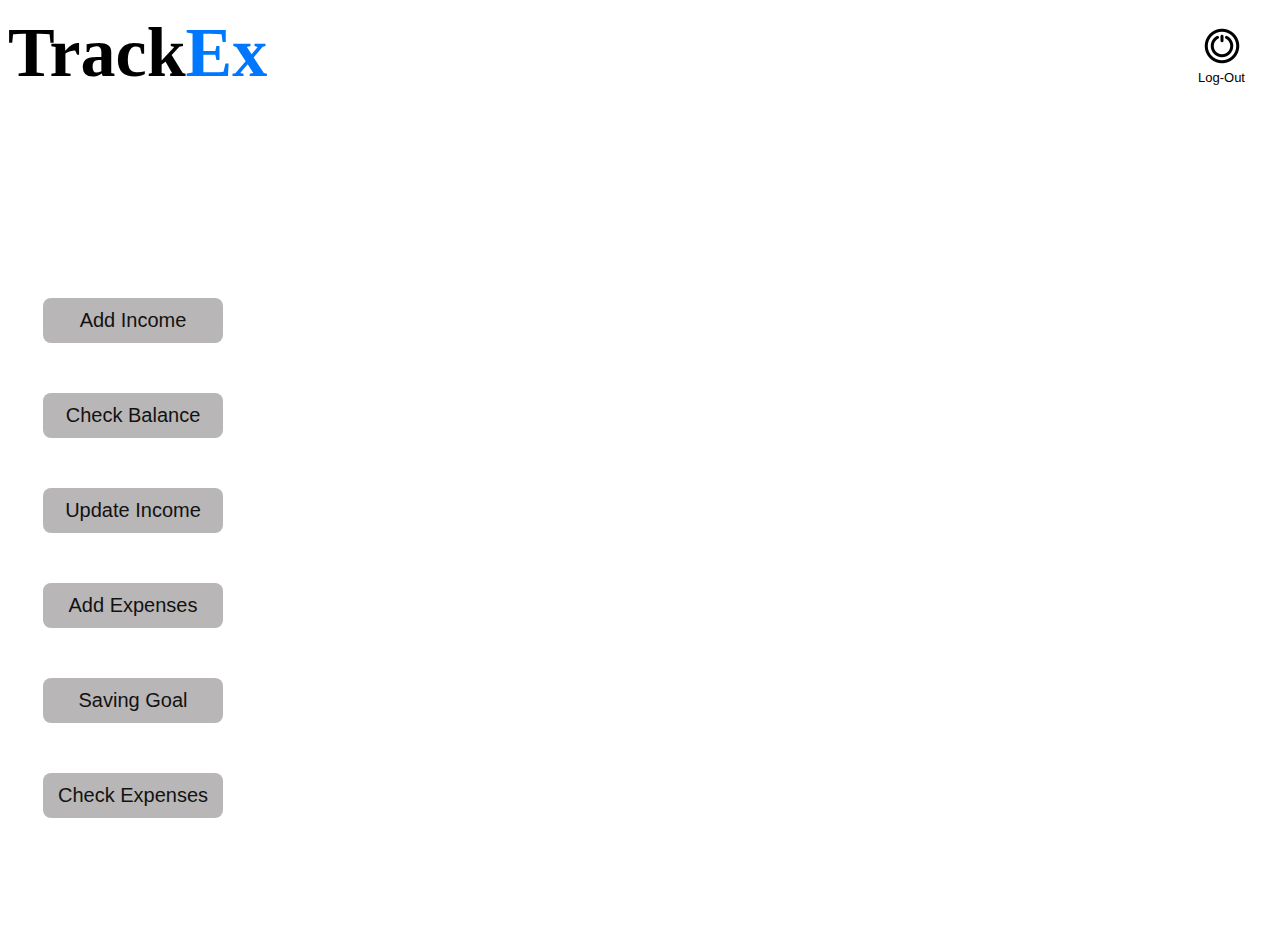
==== dashboard.html @ 563ea099 "Added the check balance to be an Api Responce" ====
<!DOCTYPE html>
<html lang="en">
<head>
  <meta charset="UTF-8">
  <meta name="viewport" content="width=device-width, initial-scale=1.0">
  <link rel="stylesheet" href="dashboard.css">
  <title>Document</title>
</head>
<body class="alldiv">

  <header class="header">
    <h1 class="text">Track<span>Ex</span></h1>


    <div class="header-button">
      <button class="log-out" id="logout">
        <img src="/assest/icons8-power-button-48.png" alt="">
        Log-Out </button>
    </div>
  </header>

  <div class="workspace">
    <div class="dashboard">
      <div class="user-services">
          <button id="add-income-button">Add Income</button>
          <button id="check-balance-button" > Check Balance </button>
          <button id="update-income-button">Update Income</button>
          <button id="add-expenses-button">Add Expenses</button>
          <button id="saving-goal-button">Saving Goal</button>
          <button id="check-expenses-button">Check Expenses</button>
             
      </div>
    </div>

    <div class="update-income" id="check-balance">
      <h1 id="balance"></h1>
      <div><img class="incorrect" src="/assest/icons8-cancel-49.png" alt=""></div>

      <div><img class="correct" src="/assest/icons8-check-48.png" alt=""></div>
    </div>


    <div class="update-income" id="check-expenses">
      <h1 id="expense-category"></h1>
      <h3 id="expense-description"></h3>
      <h3 id="expense-price"></h3>
      <h4 id="date-created"></h4>
      
      <button id="next-button" class="update-income-button">Next</button>

    </div>


    <div class="update-income" id="add-income">
      <h1>Add Income</h1>
      <div id="add-income-text"></div>
      <input class="input" type="number" id="addIncomeAmount" placeholder="Enter Amount" required>
      <button class="add-expenses-button" id="add-income-button-new">Add Income</button>
    
    </div>
  
    <div class="update-income" id="update-income-part">
      <h1>Update Income</h1>
      <input class="input" type="number" id="updateIncomeAmount" placeholder="Enter Amount">
      <button class="update-income-button" id="update-income-button-new" >Update Income</button>
    </div>
  
    <div class="add-expenses" id="addExpenses">
      <h1>Add Expenses</h1>
      <select id="category" class="input">
        <option selected>Select a Category</option>
        <option>Home & Utilities</option>
        <option>Insurance & Financial Section</option>
        <option>Obligations</option>
        <option>Groceries</option>
        <option>Personal & Medical checkExpenses</option>
        <option>Entertainment & Dine Out</option>
        <option>Transportation Fares</option>
        <option>Child Care</option>
      </select>
  
      <div id="description">
        <textarea name="description" id="description" cols="40" rows="5" placeholder="Enter a description"></textarea >
      </div>
      <input type="number" placeholder="Enter Amount" class="input" id="amount">
      <button class="add-expenses-button" id="add-expenses-button-new">Add Expenses</button>
    </div>
  
    <div class="saving" id="saving">
      <h1>Saving Goal</h1>
      <div id="saving-goal-text"></div>
      <input class="input" type="number" id="setSavingGoal" placeholder="Enter Amount">
      <button type="text" class="add-expenses-button" id="saving-goal">Add Savings</button>
    </div>
  
  </div>

  <script src="./dashboard.js"></script>
</body>
</html>
---- dashboard.css ----
body{
  background-color: rgb(255, 255, 255);
}

.header{
  background-color: rgb(255, 255, 255);
  display: flex;
  justify-content: space-between;
  align-items: center;
  height: 90px;
}

.alldiv{
  display: flex;
  flex-direction: column;
  gap: 100px;
}

.text{
  font-size: 70px;
  text-align: left;
  gap: 90px;
  
}

.text > span{
  color: rgb(0, 119, 255);
}

.log-out{
  text-align: left;
  position: relative;
  font-size: 13px;
  display: flex;
  flex-direction: column;
  padding: -80px;
  cursor: pointer;
  border: none;
  background-color: rgb(255, 255, 255);
  margin-right: 20px;
  
}

.user-services {
  display: flex;
  flex-direction: column;
  width: 10%;
  justify-content: center;
  align-items: center;
  align-self: stretch;
  box-sizing: border-box;
  gap: 10px;
  border: none;
  margin-left: 25px;
  gap: 40px;
  padding: 100px 100px;
  
  
}

.user-services > button{
  box-sizing: border-box;
  align-items: center;
  font-size: 20px;
  margin-bottom: 10px;
  height: 45px;
  width: 180px;
  border: none;
  background-color: rgb(184, 182, 182);
  color: rgb(19, 18, 18);
  cursor: pointer;
  border-radius: 8px;

  
}

.user-services > button:hover{
  background-color: rgb(49, 48, 48);
}

.balance{
  display: none;
}

.button{
  display: flex;
  flex-direction: row;
  text-align: left;
}

.update-income{
  display: none;
  flex-direction: column;
  justify-content: center;
  text-align: center;
  color: rgb(34, 33, 33);
  margin-bottom: 50px;
  width: 50%;  
  align-content: center;
  align-items: center;
  gap: 20px;
}

#description{
  height: 200px;
  width: 100%;
  font-size: 20px;
}


.input{
  height: 40px;
  align-self: stretch;
  font-size: 20px;
}

.add-expenses{
  display: none;
  flex-direction: column;
  margin-top: 30px;
  text-align: center;
  align-self: stretch;
  color: rgb(48, 47, 47);
  width: 50%;  
  gap: 30px;
  font-size: 30px;

}

.update-income-button, .add-expenses-button{
  width: 180px;
  height: 50px;
  border-radius: 10px;
  font-size: 20px;
  border: none;
  cursor: pointer;
  align-self: flex-end;
}

.update-income-button:hover, .add-expenses-button:hover{
  width: 190px;
  font-size: 25px;
  background-color: rgb(0, 119, 255);
}

.saving{
  display: none;
  flex-direction: column;
  justify-content: center;
  text-align: center;
  color: rgb(51, 51, 51);
  margin-bottom: 50px;
  width: 50%;  
  align-content: center;
  align-items: center;
  gap: 20px;
}

.workspace{
  display: flex;
  width: 100%;
  gap: 290px;  
}

input::-webkit-inner-spin-button,
input::-webkit-outer-spin-button{
  -webkit-appearance: none;
}
.cancel, .check{
  display: none;
}
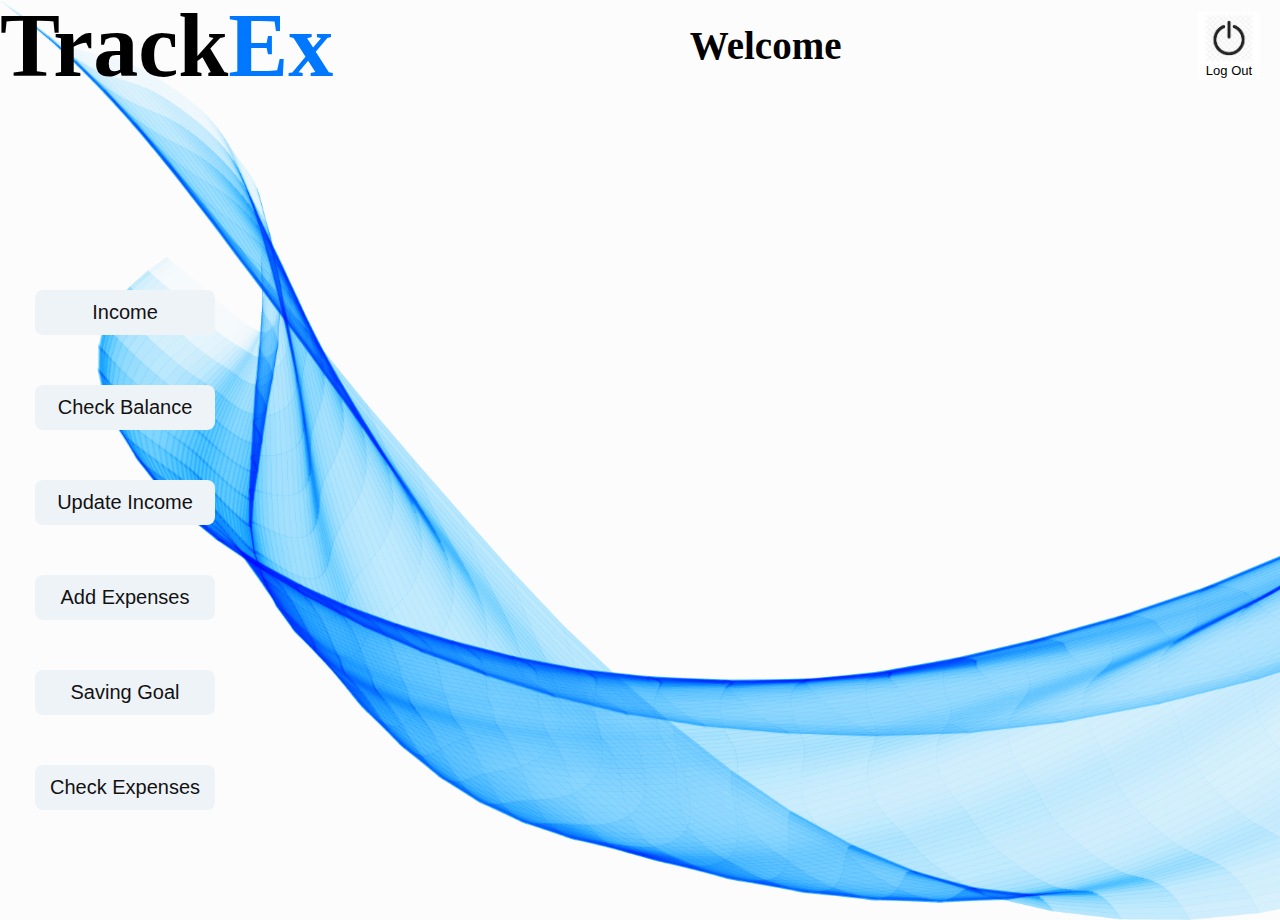
==== commit 31061305: "Added the check" ====
--- a/dashboard.html
+++ b/dashboard.html
@@ -4,25 +4,28 @@
   <meta charset="UTF-8">
   <meta name="viewport" content="width=device-width, initial-scale=1.0">
   <link rel="stylesheet" href="dashboard.css">
-  <title>Document</title>
+  <title>TrackEx</title>
 </head>
 <body class="alldiv">
 
   <header class="header">
     <h1 class="text">Track<span>Ex</span></h1>
 
+    <div class="username-space">
+      <h2>Welcome <span id="user-user-username">User</span></h2>
+    </div>
 
     <div class="header-button">
       <button class="log-out" id="logout">
-        <img src="/assest/icons8-power-button-48.png" alt="">
-        Log-Out </button>
+        <img src="/assest/logout.jpeg" alt="" class="log-out-buttonimage">
+        Log Out </button>
     </div>
   </header>
 
   <div class="workspace">
     <div class="dashboard">
       <div class="user-services">
-          <button id="add-income-button">Add Income</button>
+          <button id="add-income-button">Income</button>
           <button id="check-balance-button" > Check Balance </button>
           <button id="update-income-button">Update Income</button>
           <button id="add-expenses-button">Add Expenses</button>
@@ -33,17 +36,18 @@
     </div>
 
     <div class="update-income" id="check-balance">
-      <h1 id="balance"></h1>
-      <div><img class="incorrect" src="/assest/icons8-cancel-49.png" alt=""></div>
-
-      <div><img class="correct" src="/assest/icons8-check-48.png" alt=""></div>
+      <img class="correct" src="/assest/icons8-check-48.png" alt="">
+      <h2>Your balance is <br> <span class="balance-amount" >&#8358;
+        <span id="check-balance-text"></span>
+      </span></h2>
+      
     </div>
 
 
     <div class="update-income" id="check-expenses">
       <h1 id="expense-category"></h1>
       <h3 id="expense-description"></h3>
-      <h3 id="expense-price"></h3>
+      <h1 id="expense-price"></h1>
       <h4 id="date-created"></h4>
       
       <button id="next-button" class="update-income-button">Next</button>
@@ -54,21 +58,30 @@
     <div class="update-income" id="add-income">
       <h1>Add Income</h1>
       <div id="add-income-text"></div>
-      <input class="input" type="number" id="addIncomeAmount" placeholder="Enter Amount" required>
-      <button class="add-expenses-button" id="add-income-button-new">Add Income</button>
+      <input class="input" type="number" id="addIncomeAmount" placeholder="Enter your income for the month" required>
+      <button class="add-expenses-button" id="add-income-button-new">Confirm Income</button>
     
     </div>
   
     <div class="update-income" id="update-income-part">
       <h1>Update Income</h1>
-      <input class="input" type="number" id="updateIncomeAmount" placeholder="Enter Amount">
+      <div >
+        <h3 id="update-income-text"></h3>
+        <h4 id="update-income-balance"></h4>
+      </div>
+      <input class="input" type="number" id="updateIncomeAmount" placeholder="Enter Amount you want to add to your income">
       <button class="update-income-button" id="update-income-button-new" >Update Income</button>
+      
     </div>
   
     <div class="add-expenses" id="addExpenses">
       <h1>Add Expenses</h1>
+      <div>
+        <h5 id="add-expense-text"></h5>
+        <h4 id="add-expense-balance"></h4>
+      </div>
       <select id="category" class="input">
-        <option selected>Select a Category</option>
+        <option selected>Select Expenses Category</option>
         <option>Home & Utilities</option>
         <option>Insurance & Financial Section</option>
         <option>Obligations</option>
@@ -77,10 +90,11 @@
         <option>Entertainment & Dine Out</option>
         <option>Transportation Fares</option>
         <option>Child Care</option>
+        <option>Miscellenous/Other</option>
       </select>
   
       <div id="description">
-        <textarea name="description" id="description" cols="40" rows="5" placeholder="Enter a description"></textarea >
+        <textarea name="description"class id="description-text" cols="40" rows="5" placeholder="Enter Expenses description"></textarea >
       </div>
       <input type="number" placeholder="Enter Amount" class="input" id="amount">
       <button class="add-expenses-button" id="add-expenses-button-new">Add Expenses</button>
@@ -88,9 +102,9 @@
   
     <div class="saving" id="saving">
       <h1>Saving Goal</h1>
-      <div id="saving-goal-text"></div>
-      <input class="input" type="number" id="setSavingGoal" placeholder="Enter Amount">
-      <button type="text" class="add-expenses-button" id="saving-goal">Add Savings</button>
+      <h3 id="saving-goal-text"></h3>
+      <input class="input" type="number" id="setSavingGoal" placeholder="Enter Amount you want to save for the month">
+      <button type="text" class="add-expenses-button" id="saving-goal">Save</button>
     </div>
   
   </div>
--- a/dashboard.css
+++ b/dashboard.css
@@ -1,9 +1,15 @@
 body{
-  background-color: rgb(255, 255, 255);
+  display: flex;
+  background-color: rgb(253, 252, 252);
+  margin: 0px;
+  background-image: url("./assest/kindpng_580815.png");
+  background-repeat: no-repeat;
+  background-size: cover;
+  justify-content: center;
+  
 }
 
 .header{
-  background-color: rgb(255, 255, 255);
   display: flex;
   justify-content: space-between;
   align-items: center;
@@ -17,13 +23,20 @@
 }
 
 .text{
-  font-size: 70px;
+  font-size: 90px;
   text-align: left;
   gap: 90px;
   
 }
 
 .text > span{
+  color: rgb(0, 119, 255);
+}
+
+.username-space > h2 {
+  font-size: 39px;
+}
+.username-space > h2 > span {
   color: rgb(0, 119, 255);
 }
 
@@ -33,12 +46,15 @@
   font-size: 13px;
   display: flex;
   flex-direction: column;
-  padding: -80px;
   cursor: pointer;
   border: none;
   background-color: rgb(255, 255, 255);
   margin-right: 20px;
-  
+  align-items: center;
+}
+
+.log-out-buttonimage{
+  width: 50px;
 }
 
 .user-services {
@@ -66,7 +82,7 @@
   height: 45px;
   width: 180px;
   border: none;
-  background-color: rgb(184, 182, 182);
+  background-color: rgb(238, 243, 248);
   color: rgb(19, 18, 18);
   cursor: pointer;
   border-radius: 8px;
@@ -75,7 +91,7 @@
 }
 
 .user-services > button:hover{
-  background-color: rgb(49, 48, 48);
+  background-color: rgb(233, 233, 233);
 }
 
 .balance{
@@ -101,7 +117,7 @@
   gap: 20px;
 }
 
-#description{
+#description-text{
   height: 200px;
   width: 100%;
   font-size: 20px;
@@ -169,3 +185,92 @@
 .cancel, .check{
   display: none;
 }
+.balance-amount{
+  color: green;
+}
+h5, h4, h3, h2{
+  margin: 0px;
+}
+
+.correct{
+  width: 90px;
+}
+
+.balance-amount{
+  font-size:90px;
+}
+
+@media screen and (max-width: 728px){
+  
+  .alldiv{
+    gap: 20px;
+    padding: 10px 10px;
+    align-items: center;
+  }
+
+  .header{
+    justify-content: space-between;
+    width: 100%;
+  }
+
+  .text{
+    font-size: 40px;    
+  }
+
+  .username-space>h2{
+    font-size: 15px;
+  }
+
+  .log-out{
+    width: 45px;
+    margin-right: 0px;
+    font-size: 8px;
+  }
+
+  .log-out > img{
+    width: 15px;
+  }
+
+  .workspace{
+    width: 100%;
+    flex-direction: column;
+    gap: 100px;
+    padding: 10px 10px;
+    align-items: center;
+  }
+
+  .dashboard{
+    margin: 0px;
+    flex-direction: column;
+    padding: 10px 0px;
+    
+  }
+
+  .user-services{
+    width: 95%;
+    display: grid;
+    grid-template-columns: 1fr 1fr 1fr;
+    gap: 8px;
+    margin-left: 0px;
+    padding: 10px 0px;
+
+  }
+
+  .user-services > button{
+    font-size: 13px;
+    margin: 0px;
+    height: 25px;
+    width: 110px;
+    background-color: rgb(189, 207, 226);
+    
+  }
+
+  .update-income, .saving, .add-expenses{
+    margin-bottom: 30px;
+    align-content: center;
+    width: 100%;
+    gap: 10px;
+  }
+  
+
+}
